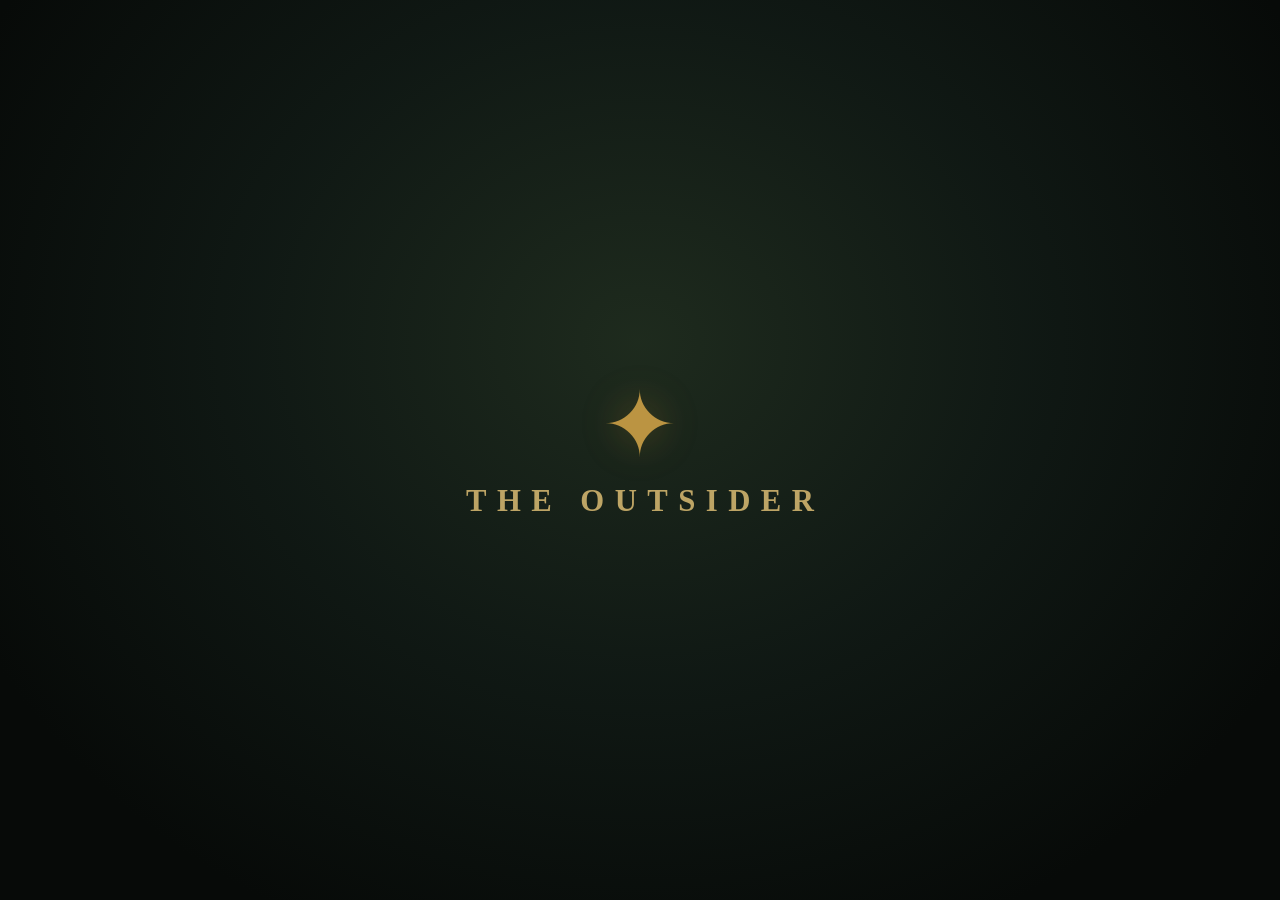
==== player.html @ 64237a32 "Initial version of The Outsider GM Dashboard" ====
<!doctype html>
<html lang="en">
  <head>
    <meta charset="utf-8">
    <meta name="viewport" content="width=device-width, initial-scale=1">
    <meta name="theme-color" content="#050706">
    <title>The Outsider</title>
    <link rel="icon" href="assets/icons/outsider-mark.svg" type="image/svg+xml">
    <link rel="stylesheet" href="css/style.css?v=1">
  </head>
  <body class="player-page">
    <main class="player-stage" id="player-stage" aria-label="The Outsider public display">
      <div class="player-idle" id="player-idle" aria-hidden="true">
        <div class="idle-symbol">✦</div>
        <p>THE OUTSIDER</p>
      </div>
      <img id="public-handout" class="public-handout" alt="" hidden>
      <div id="public-fallback" class="public-fallback" hidden aria-hidden="true"></div>
    </main>
    <script src="js/communication.js"></script>
    <script src="js/player.js"></script>
  </body>
</html>
---- css/style.css ----
:root {
  --ink: #182019;
  --forest: #1d3526;
  --forest-deep: #122219;
  --moss: #4a6b45;
  --parchment: #f2e6c9;
  --paper: #fbf4e4;
  --sand: #ddcda8;
  --gold: #c7974d;
  --gold-light: #e5c47c;
  --clay: #a44736;
  --danger: #8e302b;
  --line: rgba(66, 49, 29, .18);
  --shadow: 0 14px 28px rgba(12, 24, 16, .15);
  font-family: system-ui, -apple-system, BlinkMacSystemFont, "Segoe UI", sans-serif;
  color: var(--ink);
  background: #e7dcc2;
}

* { box-sizing: border-box; }

/* Keep programmatic visibility changes reliable even when a component defines display. */
[hidden] { display: none !important; }

body { margin: 0; min-width: 320px; }

button, input { font: inherit; }

button { cursor: pointer; }

button:focus-visible, a:focus-visible, input:focus-visible {
  outline: 3px solid #dfad54;
  outline-offset: 3px;
}

.gm-page {
  min-height: 100vh;
  background:
    radial-gradient(circle at 5% 2%, rgba(248, 238, 203, .7), transparent 24rem),
    linear-gradient(130deg, #d7c49e, #eee4cf 45%, #d2bea0);
}

.site-shell { max-width: 1680px; margin: 0 auto; padding: 24px; }

.topbar {
  display: flex;
  align-items: center;
  justify-content: space-between;
  gap: 24px;
  margin-bottom: 24px;
  padding: 18px 22px;
  color: #f7ecca;
  background: linear-gradient(105deg, #14241a, #27422b);
  border: 1px solid rgba(224, 193, 113, .35);
  border-radius: 16px;
  box-shadow: 0 10px 18px rgba(14, 31, 19, .2);
}

.brand-lockup, .topbar-actions { display: flex; align-items: center; gap: 14px; }
.brand-mark { color: var(--gold-light); font-size: 32px; line-height: 1; text-shadow: 0 0 16px rgba(237, 195, 102, .6); }
.eyebrow, .section-kicker, .minor-label { margin: 0; color: #746543; font-size: 10px; font-weight: 700; letter-spacing: .14em; text-transform: uppercase; }
.topbar .eyebrow { color: #d8bc7d; }
h1, h2, h3 { margin: 0; }
h1, h2, h3, .idle-symbol, .player-idle p { font-family: Cinzel, Georgia, serif; }
h1 { font-size: 19px; letter-spacing: .035em; }
h2 { font-size: 24px; line-height: 1.1; }
.public-link { color: #1c301d; background: #f1dfab; border-radius: 8px; padding: 10px 13px; font-size: 13px; font-weight: 700; text-decoration: none; white-space: nowrap; }
.public-link:hover { background: #fff1c7; }
.shortcut-hint { margin: 0; color: #c6c8a9; font-size: 12px; }

.dashboard-grid { display: grid; grid-template-columns: minmax(280px, 355px) minmax(0, 1fr); gap: 24px; align-items: start; }
.control-column { display: grid; gap: 18px; }
.content-column { min-width: 0; display: grid; gap: 18px; }

.panel, .overview-strip {
  border: 1px solid rgba(76, 54, 32, .2);
  border-radius: 14px;
  background: rgba(255, 250, 235, .87);
  box-shadow: var(--shadow);
}
.panel { padding: 20px; }
.panel-heading { display: flex; align-items: flex-start; justify-content: space-between; gap: 16px; margin-bottom: 16px; }
.panel-heading h2 { margin-top: 3px; }
.public-panel { background: linear-gradient(145deg, #fff9e7, #e8d9b8); border-color: rgba(161, 114, 46, .42); }
.status-pill { padding: 7px 9px; border-radius: 99px; font-size: 11px; font-weight: 800; letter-spacing: .08em; white-space: nowrap; }
.status-showing { color: #ecffe9; background: #2b6b3d; }
.status-hidden { color: #ffe4e0; background: #872d2a; }
.status-copy { min-height: 38px; margin: -4px 0 15px; color: #53452d; font-size: 13px; line-height: 1.4; }
.public-actions { display: grid; gap: 8px; grid-template-columns: 1fr 1fr; }
.button { border: 0; border-radius: 8px; font-weight: 800; letter-spacing: .01em; transition: transform .14s ease, filter .14s ease, box-shadow .14s ease; }
.button:hover, .quick-action:hover, .icon-button:hover, .dice-choice:hover, .track-row:hover { filter: brightness(1.06); transform: translateY(-1px); }
.button:active, .quick-action:active, .icon-button:active, .dice-choice:active, .track-row:active { transform: translateY(1px); }
.button:disabled { cursor: wait; opacity: .65; }
.button-large { min-height: 54px; padding: 10px; font-size: 14px; }
.button-wide { grid-column: 1 / -1; min-height: 44px; padding: 10px; }
.button-primary { color: #fffbed; background: linear-gradient(180deg, #557c4f, #345d39); box-shadow: inset 0 1px rgba(255,255,255,.22), 0 3px 0 #203c29; }
.button-danger { color: #fff4e7; background: linear-gradient(180deg, #b95445, #8d302b); box-shadow: inset 0 1px rgba(255,255,255,.16), 0 3px 0 #5e201f; }
.button-dark { color: #f6ecd0; background: #26352a; box-shadow: inset 0 1px rgba(255,255,255,.09), 0 3px 0 #17241a; }
.button-small { min-height: 33px; padding: 5px 9px; font-size: 12px; }

.music-note, .dice-symbol { color: var(--gold); font-size: 30px; line-height: .9; }
.now-playing { padding: 12px 13px; background: rgba(203, 178, 119, .15); border-left: 3px solid var(--gold); }
.now-playing span { display: block; color: #766441; font-size: 10px; font-weight: 700; letter-spacing: .12em; text-transform: uppercase; }
.now-playing strong { display: block; margin-top: 3px; font-size: 15px; }
.music-message { min-height: 18px; margin: 10px 0; color: #6c5b3d; font-size: 12px; }
.music-transport { display: grid; grid-template-columns: repeat(5, 1fr); gap: 7px; }
.icon-button { min-height: 37px; color: #fdf4d8; background: #2d4a32; border: 1px solid rgba(19, 39, 25, .8); border-radius: 7px; }
.volume-control { display: flex; align-items: center; gap: 11px; margin: 15px 0; color: #625239; font-size: 12px; font-weight: 700; }
.volume-control input { width: 100%; accent-color: #547550; }
.track-list { max-height: 175px; overflow: auto; display: grid; gap: 4px; padding-right: 2px; }
.track-row { display: grid; grid-template-columns: 28px 1fr; gap: 7px; width: 100%; padding: 7px; color: #4e432e; text-align: left; background: transparent; border: 1px solid transparent; border-radius: 6px; font-size: 12px; }
.track-row.is-selected { color: #203d26; background: #deead7; border-color: #a2bc98; font-weight: 800; }
.track-number { color: #98713d; font-size: 10px; font-weight: 800; line-height: 1.7; }
.empty-track-list { margin: 0; color: #776647; font-size: 12px; }

.dice-count { display: grid; grid-template-columns: repeat(3, 1fr); gap: 7px; margin-bottom: 13px; }
.dice-choice { min-height: 37px; color: #5a482c; background: #f6ebcd; border: 1px solid #cdb988; border-radius: 7px; font-weight: 800; }
.dice-choice.is-selected { color: #fff8e9; background: #6a8151; border-color: #395334; }
.dice-results { display: flex; gap: 8px; justify-content: center; margin: 10px 0; }
.die-result { display: grid; place-items: center; width: 47px; height: 47px; color: #27432d; background: #fffdf4; border: 2px solid #aa854b; border-radius: 10px; box-shadow: 0 3px 0 #dfc68d; font-family: Cinzel, Georgia, serif; font-size: 24px; font-weight: 700; }
.die-result.is-empty { color: #b7aa91; background: #eee4ce; border-style: dashed; box-shadow: none; }
.die-result.is-rolling { animation: die-shake .08s linear infinite; color: #fff7da; background: #527147; }
@keyframes die-shake { 50% { transform: rotate(4deg) scale(1.06); } }
.dice-total { margin: 10px 0 13px; color: #3f472e; text-align: center; font-family: Cinzel, Georgia, serif; font-size: 14px; font-weight: 700; }
.roll-button { margin-bottom: 17px; }
.roll-history-wrap { padding-top: 12px; border-top: 1px solid var(--line); }
.roll-history { display: grid; gap: 6px; margin: 7px 0 0; padding: 0; list-style: none; color: #5e523b; font-size: 12px; }
.roll-history li { line-height: 1.3; }

.overview-strip { display: grid; grid-template-columns: repeat(4, 1fr); overflow: hidden; }
.overview-item { min-width: 0; padding: 15px 17px; border-right: 1px solid var(--line); }
.overview-item:last-child { border-right: 0; }
.overview-item span { display: block; color: #7d704e; font-size: 10px; font-weight: 700; letter-spacing: .08em; text-transform: uppercase; }
.overview-item strong { display: block; margin-top: 6px; overflow: hidden; color: #2d3e2d; font-size: 13px; text-overflow: ellipsis; white-space: nowrap; }

.handout-heading { align-items: end; }
.handout-note { max-width: 365px; margin: 0; color: #756546; font-size: 12px; line-height: 1.4; text-align: right; }
.handout-grid { display: grid; grid-template-columns: repeat(auto-fill, minmax(180px, 1fr)); gap: 13px; }
.handout-card { overflow: hidden; background: #fff9e9; border: 1px solid #cdbd99; border-radius: 10px; box-shadow: 0 3px 8px rgba(39, 34, 22, .08); transition: transform .15s ease, box-shadow .15s ease, border-color .15s ease; }
.handout-card:hover { transform: translateY(-2px); box-shadow: 0 9px 18px rgba(39, 34, 22, .12); }
.handout-card.is-selected { border-color: #a07338; box-shadow: 0 0 0 2px rgba(201, 155, 72, .34), 0 9px 18px rgba(39, 34, 22, .12); }
.handout-card.is-visible { border-color: #52774c; }
.handout-preview { position: relative; display: block; width: 100%; aspect-ratio: 16 / 9; padding: 0; background: #263b2b; border: 0; overflow: hidden; }
.handout-preview img { display: block; width: 100%; height: 100%; object-fit: cover; }
.handout-image-fallback { display: none; position: absolute; inset: 0; place-items: center; color: #e1be75; font-size: 28px; background: linear-gradient(145deg, #19291d, #334a35); }
.handout-preview.image-unavailable .handout-image-fallback { display: grid; }
.live-badge { position: absolute; top: 7px; right: 7px; padding: 3px 5px; color: #f3ffe6; background: #34713e; border-radius: 4px; font-size: 9px; font-weight: 800; letter-spacing: .08em; }
.handout-card-body { padding: 10px; }
.category-tag { display: block; margin-bottom: 4px; color: #857247; font-size: 9px; font-weight: 800; letter-spacing: .1em; text-transform: uppercase; }
.handout-card h3 { min-height: 36px; color: #313c2b; font-size: 13px; line-height: 1.34; }
.handout-actions { display: grid; grid-template-columns: 1.1fr .9fr; gap: 7px; margin-top: 10px; }

.quick-action-grid { display: grid; grid-template-columns: repeat(4, 1fr); gap: 9px; }
.quick-action { display: flex; align-items: center; justify-content: flex-start; gap: 9px; min-height: 48px; padding: 9px 11px; color: #354130; text-align: left; background: #f0e6cc; border: 1px solid #cfc09f; border-radius: 8px; font-size: 12px; font-weight: 800; transition: transform .14s ease, filter .14s ease; }
.quick-action span { color: #876437; font-size: 17px; }
.quick-action.primary-action { color: #eef5e8; background: #42683f; border-color: #315331; }
.quick-action.primary-action span { color: #e4c980; }
.quick-action.danger-action { color: #fff4e8; background: #913c32; border-color: #702a25; }
.quick-action.danger-action span { color: #f4c7ab; }

/* Public presentation: no header, controls, labels, or diagnostic messages. */
.player-page { overflow: hidden; min-width: 0; background: #050706; }
.player-stage { position: relative; display: grid; place-items: center; width: 100vw; height: 100vh; overflow: hidden; background: #070a08; }
.player-stage::before { content: ""; position: absolute; inset: 0; opacity: .8; background: radial-gradient(ellipse at 50% 38%, #243323 0, #121c17 43%, #070a08 82%); }
.player-stage[data-mode="hidden"]::before { display: none; }
.player-stage[data-mode="hidden"] { background: #000; }
.player-idle { position: relative; z-index: 1; color: #dbbc73; text-align: center; opacity: .85; }
.idle-symbol { margin-bottom: 14px; color: #d8a849; font-size: clamp(50px, 7vw, 100px); line-height: 1; text-shadow: 0 0 38px rgba(217, 162, 61, .35); }
.player-idle p { margin: 0; font-size: clamp(19px, 2.4vw, 38px); font-weight: 700; letter-spacing: .34em; text-indent: .34em; }
.public-handout { position: relative; z-index: 1; display: block; width: 100%; height: 100%; object-fit: contain; background: #080b09; }
.public-fallback { position: absolute; z-index: 1; inset: 0; background: #080b09; }

@media (max-width: 1120px) {
  .dashboard-grid { grid-template-columns: 310px minmax(0, 1fr); }
  .overview-strip { grid-template-columns: repeat(2, 1fr); }
  .overview-item:nth-child(2) { border-right: 0; }
  .overview-item:nth-child(-n+2) { border-bottom: 1px solid var(--line); }
  .quick-action-grid { grid-template-columns: repeat(3, 1fr); }
}

@media (max-width: 820px) {
  .site-shell { padding: 13px; }
  .topbar { align-items: flex-start; flex-direction: column; padding: 16px; }
  .topbar-actions { width: 100%; justify-content: space-between; }
  .dashboard-grid { grid-template-columns: 1fr; }
  .control-column { grid-template-columns: repeat(2, minmax(0, 1fr)); align-items: start; }
  .dice-panel { grid-column: 1 / -1; }
  .dice-panel .roll-history-wrap { display: none; }
}

@media (max-width: 580px) {
  .site-shell { padding: 9px; }
  .topbar-actions { align-items: flex-start; flex-direction: column; }
  .shortcut-hint { display: none; }
  .panel { padding: 15px; }
  .control-column { grid-template-columns: 1fr; }
  .dice-panel { grid-column: auto; }
  .overview-strip { grid-template-columns: 1fr; }
  .overview-item, .overview-item:nth-child(2) { border-right: 0; border-bottom: 1px solid var(--line); }
  .overview-item:last-child { border-bottom: 0; }
  .handout-heading { align-items: flex-start; flex-direction: column; }
  .handout-note { text-align: left; }
  .handout-grid { grid-template-columns: repeat(2, minmax(0, 1fr)); gap: 9px; }
  .handout-card-body { padding: 8px; }
  .handout-card h3 { font-size: 12px; }
  .handout-actions { gap: 5px; }
  .button-small { padding: 5px 4px; }
  .quick-action-grid { grid-template-columns: repeat(2, 1fr); }
}
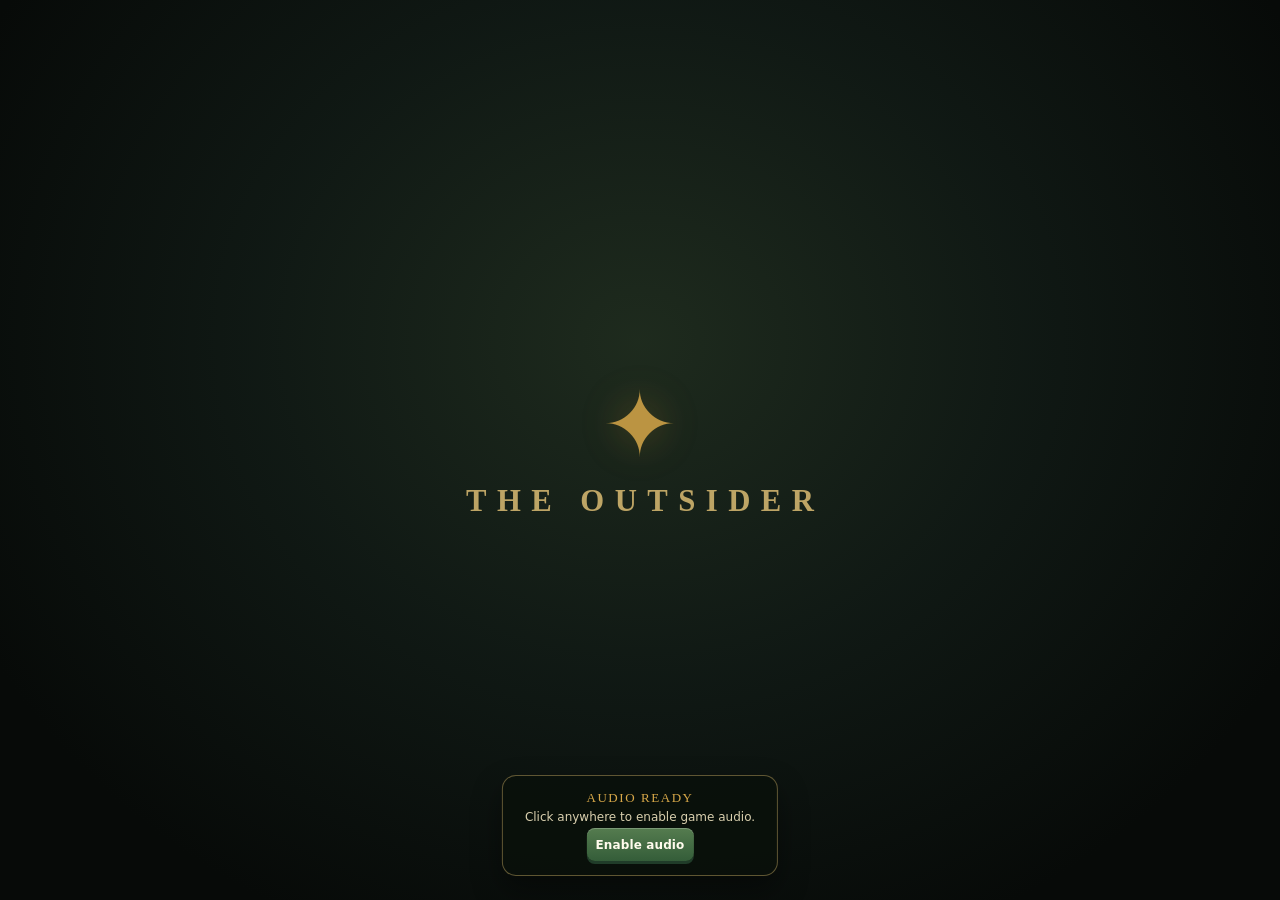
==== commit 256de351: "Add public dice and custom handout/music management" ====
--- a/player.html
+++ b/player.html
@@ -16,8 +16,23 @@
       </div>
       <img id="public-handout" class="public-handout" alt="" hidden>
       <div id="public-fallback" class="public-fallback" hidden aria-hidden="true"></div>
+
+      <div id="dice-overlay" class="dice-overlay" hidden aria-live="polite">
+        <span class="dice-overlay-dice" id="dice-overlay-dice">3d6</span>
+        <span class="dice-overlay-expression" id="dice-overlay-expression">4 + 2 + 6</span>
+        <span class="dice-overlay-total" id="dice-overlay-total">TOTAL: 12</span>
+      </div>
+
+      <p id="music-indicator" class="music-indicator" hidden aria-hidden="true">♪</p>
+
+      <div id="audio-enable-prompt" class="audio-enable-prompt" hidden role="button" tabindex="0" aria-label="Click to enable game audio">
+        <p class="audio-enable-title">AUDIO READY</p>
+        <p class="audio-enable-copy">Click anywhere to enable game audio.</p>
+        <button type="button" id="enable-audio-button" class="button button-primary button-small">Enable audio</button>
+      </div>
     </main>
     <script src="js/communication.js"></script>
+    <script src="js/storage.js"></script>
     <script src="js/player.js"></script>
   </body>
 </html>
--- a/css/style.css
+++ b/css/style.css
@@ -107,10 +107,13 @@
 .icon-button { min-height: 37px; color: #fdf4d8; background: #2d4a32; border: 1px solid rgba(19, 39, 25, .8); border-radius: 7px; }
 .volume-control { display: flex; align-items: center; gap: 11px; margin: 15px 0; color: #625239; font-size: 12px; font-weight: 700; }
 .volume-control input { width: 100%; accent-color: #547550; }
-.track-list { max-height: 175px; overflow: auto; display: grid; gap: 4px; padding-right: 2px; }
-.track-row { display: grid; grid-template-columns: 28px 1fr; gap: 7px; width: 100%; padding: 7px; color: #4e432e; text-align: left; background: transparent; border: 1px solid transparent; border-radius: 6px; font-size: 12px; }
+.track-list { max-height: 220px; overflow: auto; display: grid; gap: 4px; padding-right: 2px; }
+.track-row { display: grid; grid-template-columns: 20px 1fr auto; align-items: center; gap: 7px; width: 100%; padding: 7px; color: #4e432e; background: transparent; border: 1px solid transparent; border-radius: 6px; font-size: 12px; }
 .track-row.is-selected { color: #203d26; background: #deead7; border-color: #a2bc98; font-weight: 800; }
 .track-number { color: #98713d; font-size: 10px; font-weight: 800; line-height: 1.7; }
+.track-name-cell { display: flex; align-items: center; gap: 6px; min-width: 0; }
+.track-name-cell span:first-child { overflow: hidden; text-overflow: ellipsis; white-space: nowrap; }
+.track-row-actions { display: flex; gap: 4px; }
 .empty-track-list { margin: 0; color: #776647; font-size: 12px; }
 
 .dice-count { display: grid; grid-template-columns: repeat(3, 1fr); gap: 7px; margin-bottom: 13px; }
@@ -148,7 +151,8 @@
 .handout-card-body { padding: 10px; }
 .category-tag { display: block; margin-bottom: 4px; color: #857247; font-size: 9px; font-weight: 800; letter-spacing: .1em; text-transform: uppercase; }
 .handout-card h3 { min-height: 36px; color: #313c2b; font-size: 13px; line-height: 1.34; }
-.handout-actions { display: grid; grid-template-columns: 1.1fr .9fr; gap: 7px; margin-top: 10px; }
+.handout-actions { display: flex; flex-wrap: wrap; gap: 7px; margin-top: 10px; }
+.handout-actions .button { flex: 1 1 auto; min-width: 64px; }
 
 .quick-action-grid { display: grid; grid-template-columns: repeat(4, 1fr); gap: 9px; }
 .quick-action { display: flex; align-items: center; justify-content: flex-start; gap: 9px; min-height: 48px; padding: 9px 11px; color: #354130; text-align: left; background: #f0e6cc; border: 1px solid #cfc09f; border-radius: 8px; font-size: 12px; font-weight: 800; transition: transform .14s ease, filter .14s ease; }
@@ -157,6 +161,39 @@
 .quick-action.primary-action span { color: #e4c980; }
 .quick-action.danger-action { color: #fff4e8; background: #913c32; border-color: #702a25; }
 .quick-action.danger-action span { color: #f4c7ab; }
+
+/* ---- Dice visibility + manual reveal (GM side) ---- */
+.dice-visibility { display: flex; align-items: center; justify-content: space-between; gap: 10px; margin-bottom: 12px; }
+.visibility-toggle { display: flex; gap: 6px; }
+.visibility-choice { min-height: 30px; padding: 5px 12px; color: #5a482c; background: #f6ebcd; border: 1px solid #cdb988; border-radius: 99px; font-size: 11px; font-weight: 800; letter-spacing: .05em; text-transform: uppercase; }
+.visibility-choice.is-selected { color: #fff8e9; background: #6a8151; border-color: #395334; }
+#dice-visibility-public.is-selected { background: #a1442f; border-color: #6f2c1f; }
+.roll-reveal-actions { display: grid; grid-template-columns: 1fr 1fr; gap: 7px; margin-bottom: 13px; }
+
+/* ---- New-item buttons ---- */
+#new-handout-button { margin-bottom: 13px; }
+#new-track-button { margin-top: 10px; }
+
+/* ---- Built-in / Custom tag ---- */
+.kind-tag { display: inline-block; padding: 2px 6px; color: #6d5c39; background: rgba(180, 150, 90, .22); border-radius: 4px; font-size: 8px; font-weight: 800; letter-spacing: .08em; }
+.kind-tag-custom { color: #2c5334; background: rgba(76, 130, 84, .22); }
+.category-tag { display: flex; align-items: center; justify-content: space-between; gap: 6px; }
+
+/* ---- Music indicator toggle (GM side) ---- */
+.indicator-toggle { display: flex; align-items: center; gap: 9px; margin: 4px 0 15px; color: #625239; font-size: 12px; line-height: 1.35; }
+.indicator-toggle input { width: 16px; height: 16px; accent-color: #547550; flex-shrink: 0; }
+
+/* ---- Dialogs (create/edit handout & track, delete confirmation) ---- */
+.app-dialog { padding: 0; border: 1px solid rgba(76, 54, 32, .25); border-radius: 14px; box-shadow: 0 20px 44px rgba(12, 24, 16, .28); }
+.app-dialog::backdrop { background: rgba(15, 22, 16, .55); backdrop-filter: blur(1px); }
+.dialog-form { display: grid; gap: 13px; width: min(90vw, 380px); padding: 22px; background: #fbf4e4; }
+.dialog-form h3 { font-family: Cinzel, Georgia, serif; font-size: 18px; }
+.dialog-form p { margin: 0; font-size: 14px; color: #3c3320; }
+.field-label { display: grid; gap: 6px; color: #55452c; font-size: 12px; font-weight: 700; }
+.field-label input[type="text"] { padding: 9px 10px; color: #241c10; background: #fffaf0; border: 1px solid #cdb988; border-radius: 8px; font-size: 14px; }
+.field-label input[type="file"] { font-size: 12px; }
+.dialog-hint { margin: -4px 0 0; color: #7a6a48; font-size: 11px; }
+.dialog-actions { display: grid; grid-template-columns: 1fr 1fr; gap: 9px; margin-top: 6px; }
 
 /* Public presentation: no header, controls, labels, or diagnostic messages. */
 .player-page { overflow: hidden; min-width: 0; background: #050706; }
@@ -169,6 +206,38 @@
 .player-idle p { margin: 0; font-size: clamp(19px, 2.4vw, 38px); font-weight: 700; letter-spacing: .34em; text-indent: .34em; }
 .public-handout { position: relative; z-index: 1; display: block; width: 100%; height: 100%; object-fit: contain; background: #080b09; }
 .public-fallback { position: absolute; z-index: 1; inset: 0; background: #080b09; }
+
+/* Temporary dice-roll overlay: sits on top of the handout without hiding it. */
+.dice-overlay {
+  position: absolute; z-index: 3; left: 50%; bottom: 7%; transform: translate(-50%, 12px);
+  display: grid; gap: 4px; justify-items: center; min-width: 220px; padding: 18px 30px;
+  color: #f7ecca; text-align: center; background: rgba(10, 16, 11, .82);
+  border: 1px solid rgba(224, 193, 113, .4); border-radius: 16px;
+  box-shadow: 0 14px 30px rgba(0, 0, 0, .4);
+  opacity: 0; pointer-events: none; transition: opacity .35s ease, transform .35s ease;
+}
+.dice-overlay.is-visible { opacity: 1; transform: translate(-50%, 0); }
+.dice-overlay-dice { color: #d8a849; font-family: Cinzel, Georgia, serif; font-size: 15px; font-weight: 700; letter-spacing: .1em; }
+.dice-overlay-expression { font-size: 26px; font-weight: 700; }
+.dice-overlay-total { color: #e5c47c; font-family: Cinzel, Georgia, serif; font-size: 15px; letter-spacing: .06em; }
+
+/* Subtle "now playing" note. Deliberately quiet — no controls, no track list. */
+.music-indicator {
+  position: absolute; z-index: 3; left: 20px; bottom: 18px; margin: 0;
+  padding: 6px 12px; color: rgba(230, 220, 190, .75); background: rgba(8, 12, 9, .5);
+  border-radius: 99px; font-size: 12px; letter-spacing: .03em;
+}
+
+/* First-open audio unlock prompt. Quiet banner, not a full-screen blocker. */
+.audio-enable-prompt {
+  position: absolute; z-index: 4; left: 50%; bottom: 24px; transform: translateX(-50%);
+  display: grid; gap: 4px; justify-items: center; padding: 14px 22px;
+  color: #f7ecca; text-align: center; background: rgba(10, 16, 11, .88);
+  border: 1px solid rgba(224, 193, 113, .4); border-radius: 14px; cursor: pointer;
+  box-shadow: 0 14px 30px rgba(0, 0, 0, .4);
+}
+.audio-enable-title { margin: 0; font-family: Cinzel, Georgia, serif; font-size: 13px; letter-spacing: .12em; color: #d8a849; }
+.audio-enable-copy { margin: 0; font-size: 12px; color: #d9cfae; }
 
 @media (max-width: 1120px) {
   .dashboard-grid { grid-template-columns: 310px minmax(0, 1fr); }
